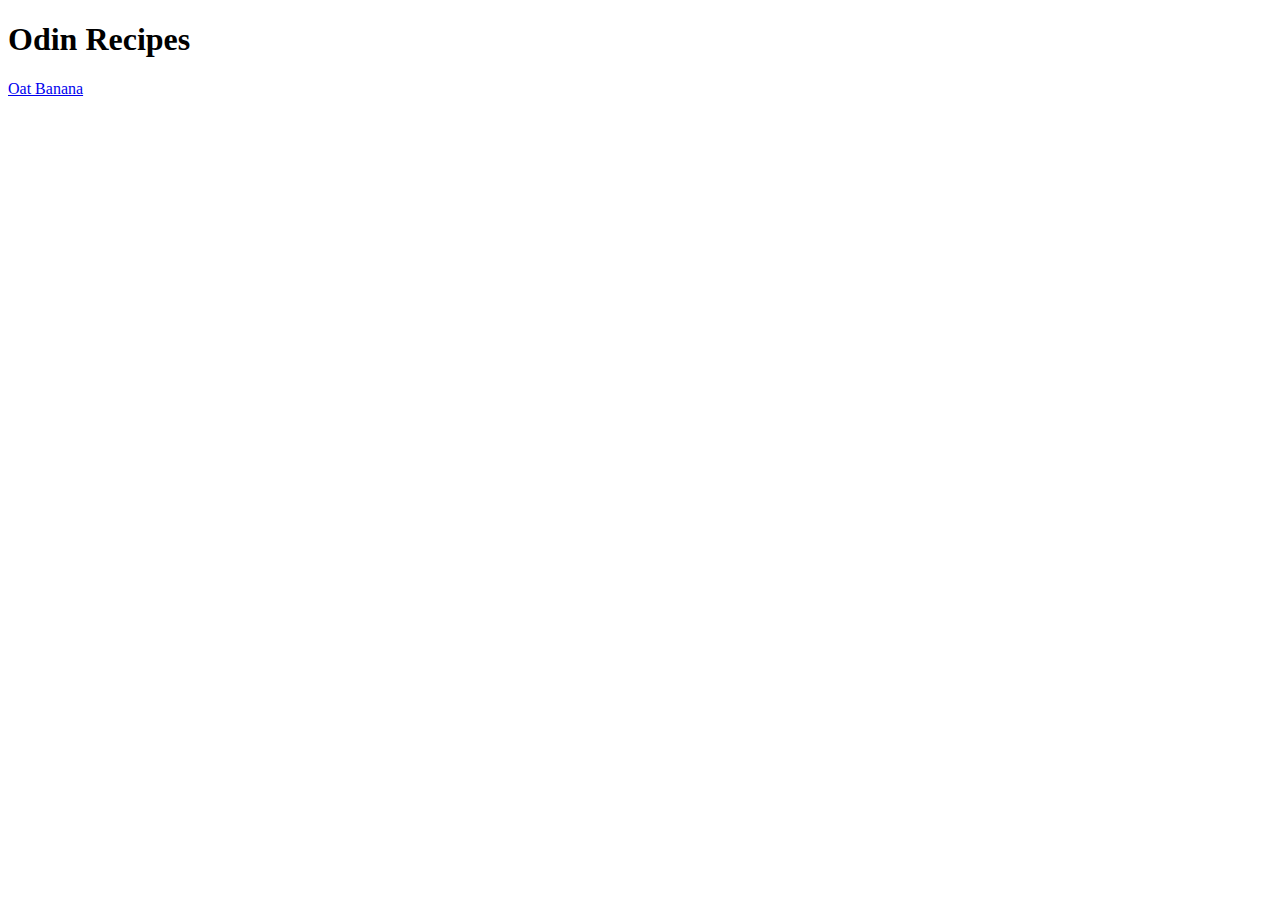
==== index.html @ 6dcdcf21 "added Project files" ====
<!DOCTYPE html>
<html lang="en">
<head>
    <meta charset="UTF-8">
    <meta http-equiv="X-UA-Compatible" content="IE=edge">
    <meta name="viewport" content="width=device-width, initial-scale=1.0">
    <title>Odin:recipes</title>
</head>
<body>
    <h1>Odin Recipes</h1>
    <a href="../recipes/oatbanana.html">Oat Banana</a>
</body>
</html>
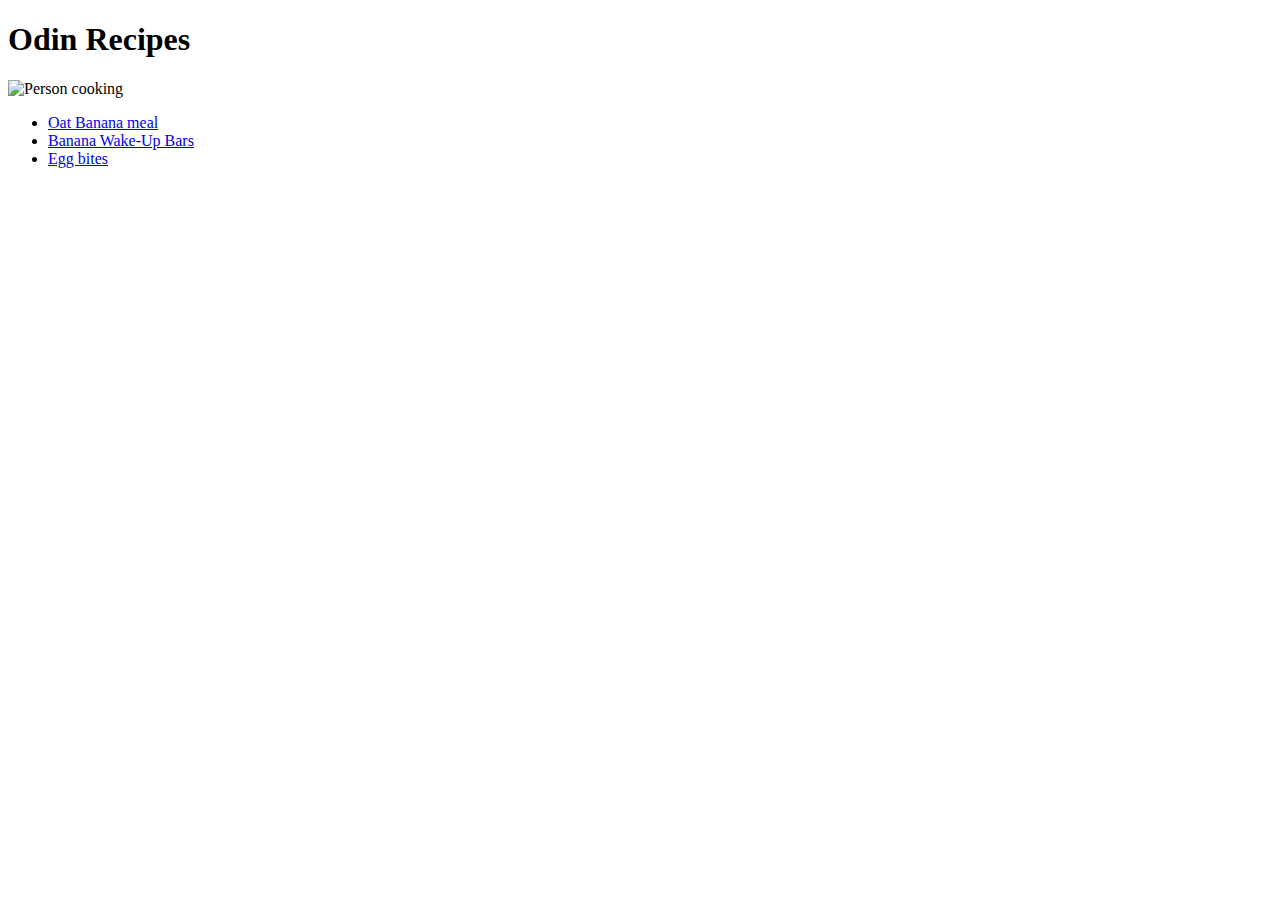
==== commit e6e90f91: "added more link and fixed its pathing" ====
--- a/index.html
+++ b/index.html
@@ -8,6 +8,11 @@
 </head>
 <body>
     <h1>Odin Recipes</h1>
-    <a href="../recipes/oatbanana.html">Oat Banana</a>
+    <img src="https://images.pexels.com/photos/1109197/pexels-photo-1109197.jpeg?cs=srgb&dl=pexels-dapur-melodi-1109197.jpg&fm=jpg" alt="Person cooking" width="500">
+    <ul>
+        <li><a href="../recipes/oatbanana.html">Oat Banana meal</a></li>
+        <li><a href="recipes/banana-wake-up-bars.html">Banana Wake-Up Bars</a></li>
+        <li><a href="recipes/egg-bites.html">Egg bites</a></li>
+    </ul>
 </body>
 </html>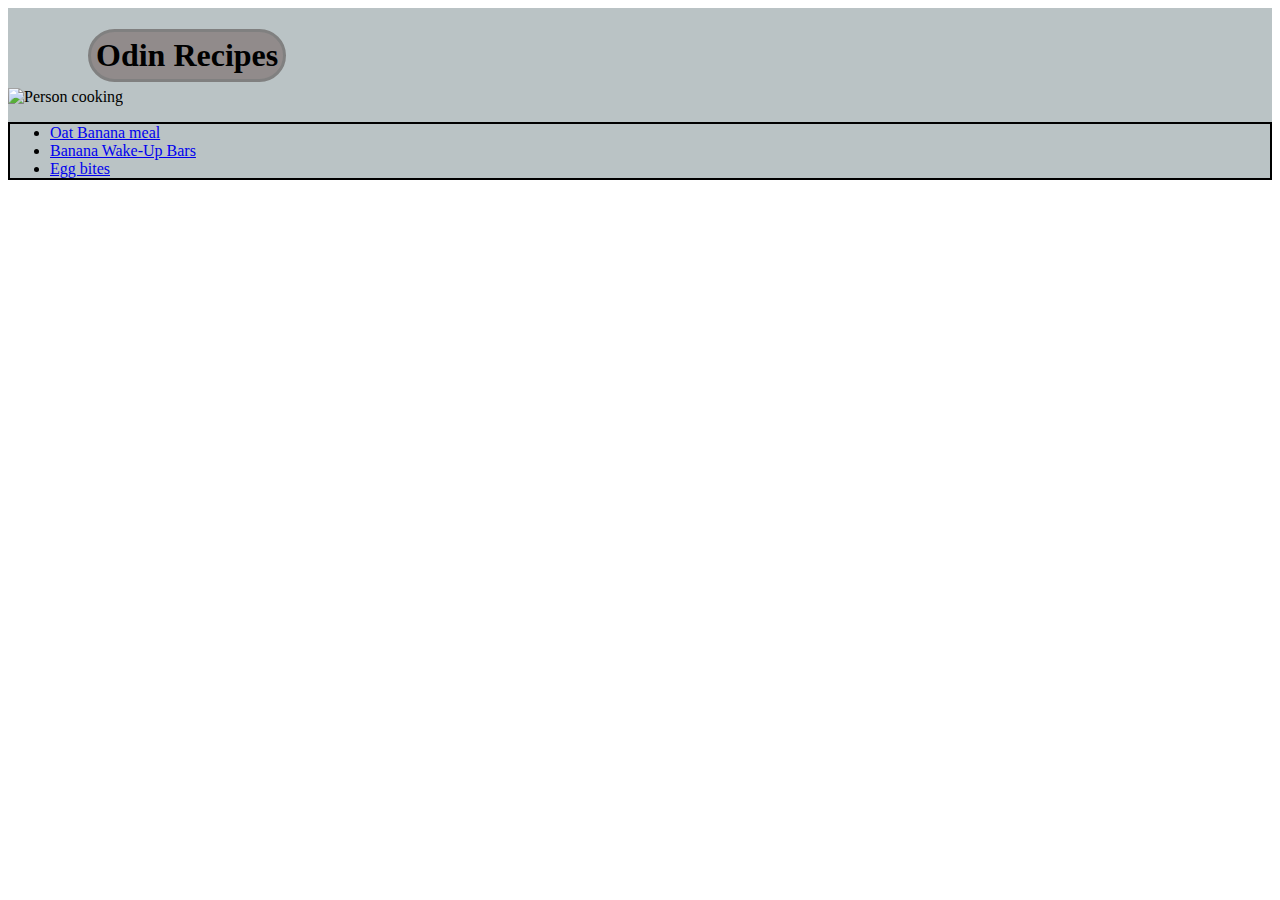
==== commit 09b70a7c: "Added some styling that i've learned on the previous lessons! ill still add more once i gather mode " ====
--- a/index.html
+++ b/index.html
@@ -1,18 +1,25 @@
 <!DOCTYPE html>
 <html lang="en">
-<head>
+    <head>
     <meta charset="UTF-8">
     <meta http-equiv="X-UA-Compatible" content="IE=edge">
     <meta name="viewport" content="width=device-width, initial-scale=1.0">
     <title>Odin:recipes</title>
+    <link rel="stylesheet" href="style.css">
 </head>
 <body>
-    <h1>Odin Recipes</h1>
-    <img src="https://images.pexels.com/photos/1109197/pexels-photo-1109197.jpeg?cs=srgb&dl=pexels-dapur-melodi-1109197.jpg&fm=jpg" alt="Person cooking" width="500">
-    <ul>
-        <li><a href="../recipes/oatbanana.html">Oat Banana meal</a></li>
-        <li><a href="recipes/banana-wake-up-bars.html">Banana Wake-Up Bars</a></li>
-        <li><a href="recipes/egg-bites.html">Egg bites</a></li>
-    </ul>
+<div id="universal">
+    <div class="main entire-page">
+    <h1 id="h1-id">Odin Recipes</h1>
+    <img src="https://images.pexels.com/photos/1109197/pexels-photo-1109197.jpeg?cs=srgb&dl=pexels-dapur-melodi-1109197.jpg&fm=jpg" alt="Person cooking" width="400px">
+    <div class="list">
+        <ul class="id-margin">
+            <li class="class-margin"><a href="recipes/oatbanana.html">Oat Banana meal</a></li>
+            <li class="class-margin"><a href="recipes/banana-wake-up-bars.html">Banana Wake-Up Bars</a></li>
+            <li class="class-margin"><a href="recipes/egg-bites.html">Egg bites</a></li>
+        </ul>
+    </div>
+    </div>
+</div>
 </body>
 </html>--- a/style.css
+++ b/style.css
@@ -0,0 +1,40 @@
+#universal{
+    background-color: rgb(186, 195, 197);
+}
+
+h1{
+    position:absolute;
+    font-family:cursive;
+    border:3px solid gray;
+    border-radius: 500px;
+    display:block;
+    padding: 5px;
+    margin-left: 80px;
+    background-color: rgb(145, 139, 139);
+}
+
+img{
+    margin-top: 80px;
+}
+
+.list,
+.class-margin{
+    color:black
+    background-color: rgb(224, 212, 212);
+
+}
+
+ul{
+    border:2px solid black;
+   
+}
+ol{
+    border: 2px solid black;
+}
+
+#header-title{
+    font-size: 30px;
+}
+.ing-steps{
+    font-size: 20px;
+}
